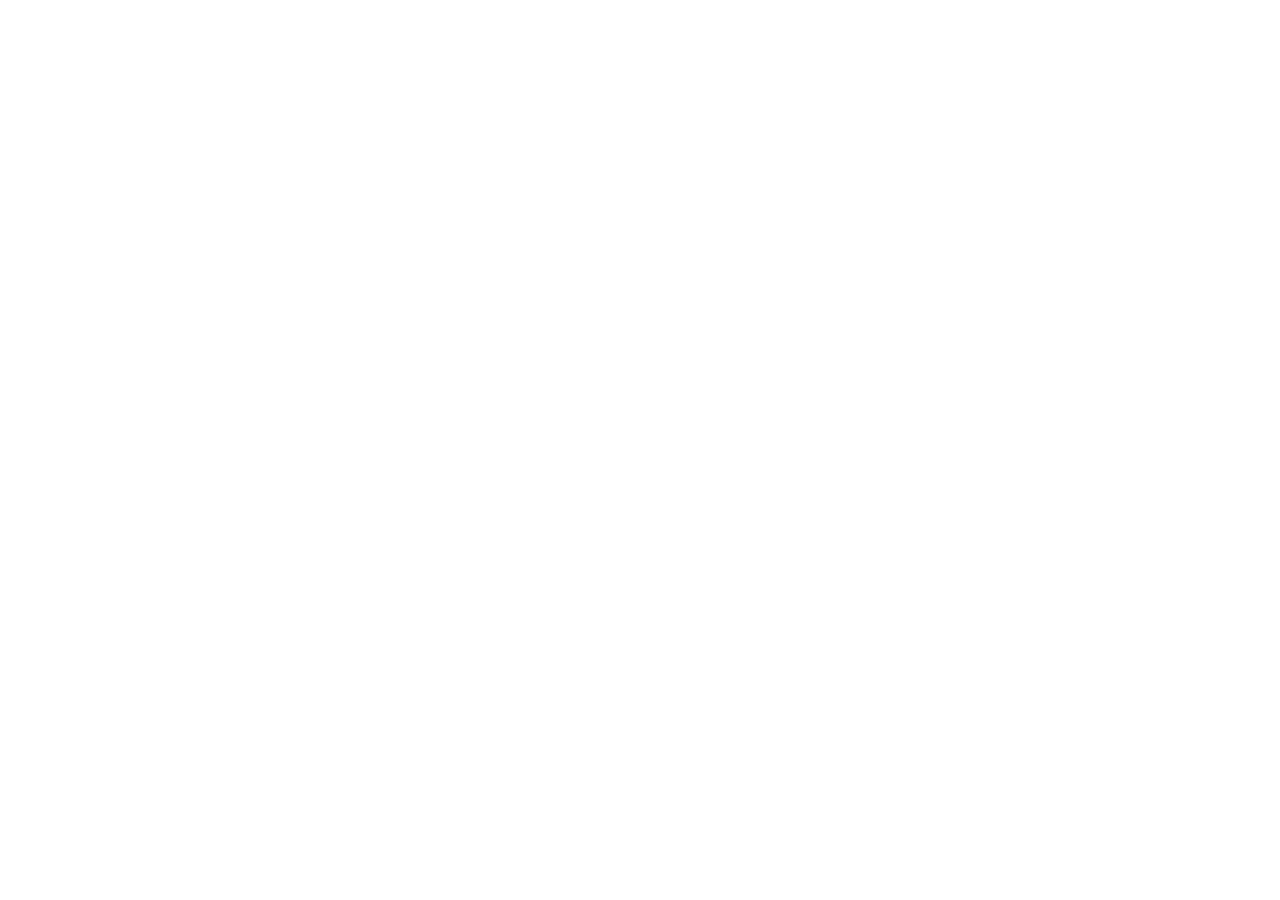
==== TvMaze/favorites.html @ e7501171 "feat: agregar estructura base de página favoritos" ====
<!DOCTYPE html>
<html lang="es">
<head>
    <meta charset="UTF-8">
    <meta name="viewport" content="width=device-width, initial-scale=1.0">
    <title>Favoritos</title>
    <link rel="icon" type="image/png" href="img/favicon.png">
    <link rel="stylesheet" href="css/style.css">
    <link rel="stylesheet" href="https://cdnjs.cloudflare.com/ajax/libs/font-awesome/6.5.0/css/all.min.css">
</head>
<body>
</body>
</html>
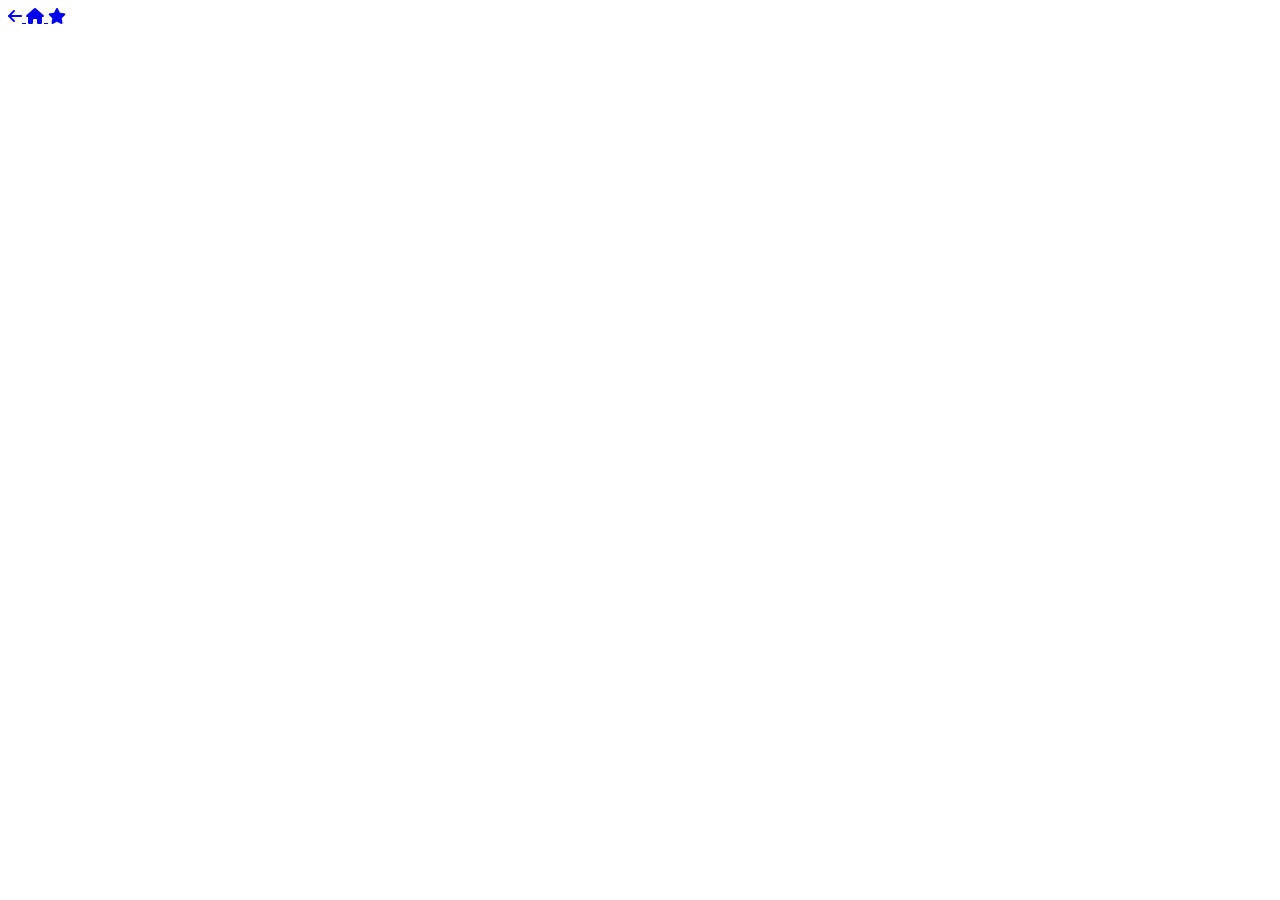
==== commit fb90c40f: "feat: agregar sidebar con navegación en favoritos" ====
--- a/TvMaze/favorites.html
+++ b/TvMaze/favorites.html
@@ -9,5 +9,21 @@
     <link rel="stylesheet" href="https://cdnjs.cloudflare.com/ajax/libs/font-awesome/6.5.0/css/all.min.css">
 </head>
 <body>
+    <!-- Página de favoritos -->
+     <!-- SIDEBAR -->
+    <div class="sidebar">
+        <a href="index.html" class="icon">
+            <i class="fas fa-arrow-left"></i>
+        </a>
+        <a href="index.html" class="icon">
+            <i class="fas fa-home"></i>
+        </a>
+        <a href="favorites.html" class="icon active">
+            <i class="fas fa-star"></i>
+        </a>
+        <div class="sidebar-spacer"></div>
+    </div>
+
+
 </body>
 </html>
